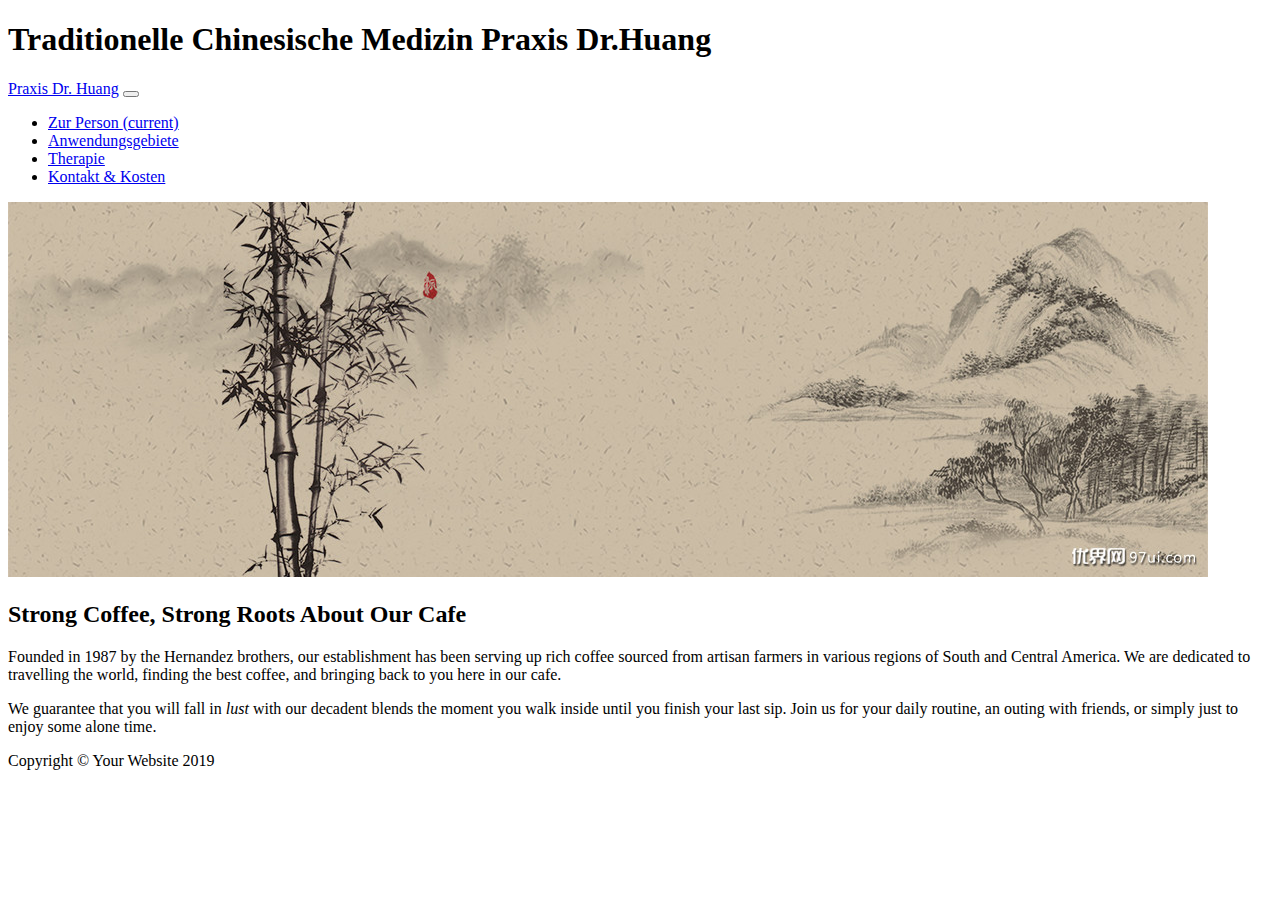
==== about.html @ fa4b3b30 "Update about.html" ====
<!DOCTYPE html>
<html lang="en">

<head>

  <meta charset="utf-8">
  <meta name="viewport" content="width=device-width, initial-scale=1, shrink-to-fit=no">
  <meta name="description" content="">
  <meta name="author" content="">

  <title>Praxis Dr. Huang - Anwendungsgebiete</title>

  <!-- Bootstrap core CSS -->
  <link href="vendor/bootstrap/css/bootstrap.min.css" rel="stylesheet">

  <!-- Custom fonts for this template -->
  <link href="https://fonts.googleapis.com/css?family=Raleway:100,100i,200,200i,300,300i,400,400i,500,500i,600,600i,700,700i,800,800i,900,900i" rel="stylesheet">
  <link href="https://fonts.googleapis.com/css?family=Lora:400,400i,700,700i" rel="stylesheet">

  <!-- Custom styles for this template -->
  <link href="css/business-casual.min.css" rel="stylesheet">

</head>

<body>

  <h1 class="site-heading text-center text-white d-none d-lg-block">
    <span class="site-heading-upper text-primary mb-3">Traditionelle Chinesische Medizin</span>
    <span class="site-heading-lower">Praxis Dr.Huang</span>
  </h1>

  <!-- Navigation -->
  <nav class="navbar navbar-expand-lg navbar-dark py-lg-4" id="mainNav">
    <div class="container">
      <a class="navbar-brand text-uppercase text-expanded font-weight-bold d-lg-none" href="#">Praxis Dr. Huang</a>
      <button class="navbar-toggler" type="button" data-toggle="collapse" data-target="#navbarResponsive" aria-controls="navbarResponsive" aria-expanded="false" aria-label="Toggle navigation">
        <span class="navbar-toggler-icon"></span>
      </button>
      <div class="collapse navbar-collapse" id="navbarResponsive">
        <ul class="navbar-nav mx-auto">
          <li class="nav-item px-lg-4">
            <a class="nav-link text-uppercase text-expanded" href="index.html">Zur Person
              <span class="sr-only">(current)</span>
            </a>
          </li>
          <li class="nav-item active px-lg-4">
            <a class="nav-link text-uppercase text-expanded" href="about.html">Anwendungsgebiete</a>
          </li>
          <li class="nav-item px-lg-4">
            <a class="nav-link text-uppercase text-expanded" href="products.html">Therapie</a>
          </li>
          <li class="nav-item px-lg-4">
            <a class="nav-link text-uppercase text-expanded" href="store.html">Kontakt & Kosten</a>
          </li>
        </ul>
      </div>
    </div>
  </nav>

  <section class="page-section about-heading">
    <div class="container">
      <img class="img-fluid rounded about-heading-img mb-3 mb-lg-0" src="img/about.jpg" alt="">
      <div class="about-heading-content">
        <div class="row">
          <div class="col-xl-9 col-lg-10 mx-auto">
            <div class="bg-faded rounded p-5">
              <h2 class="section-heading mb-4">
                <span class="section-heading-upper">Strong Coffee, Strong Roots</span>
                <span class="section-heading-lower">About Our Cafe</span>
              </h2>
              <p>Founded in 1987 by the Hernandez brothers, our establishment has been serving up rich coffee sourced from artisan farmers in various regions of South and Central America. We are dedicated to travelling the world, finding the best coffee, and bringing back to you here in our cafe.</p>
              <p class="mb-0">We guarantee that you will fall in <em>lust</em> with our decadent blends the moment you walk inside until you finish your last sip. Join us for your daily routine, an outing with friends, or simply just to enjoy some alone time.</p>
            </div>
          </div>
        </div>
      </div>
    </div>
  </section>

  <footer class="footer text-faded text-center py-5">
    <div class="container">
      <p class="m-0 small">Copyright &copy; Your Website 2019</p>
    </div>
  </footer>

  <!-- Bootstrap core JavaScript -->
  <script src="vendor/jquery/jquery.min.js"></script>
  <script src="vendor/bootstrap/js/bootstrap.bundle.min.js"></script>

</body>

</html>
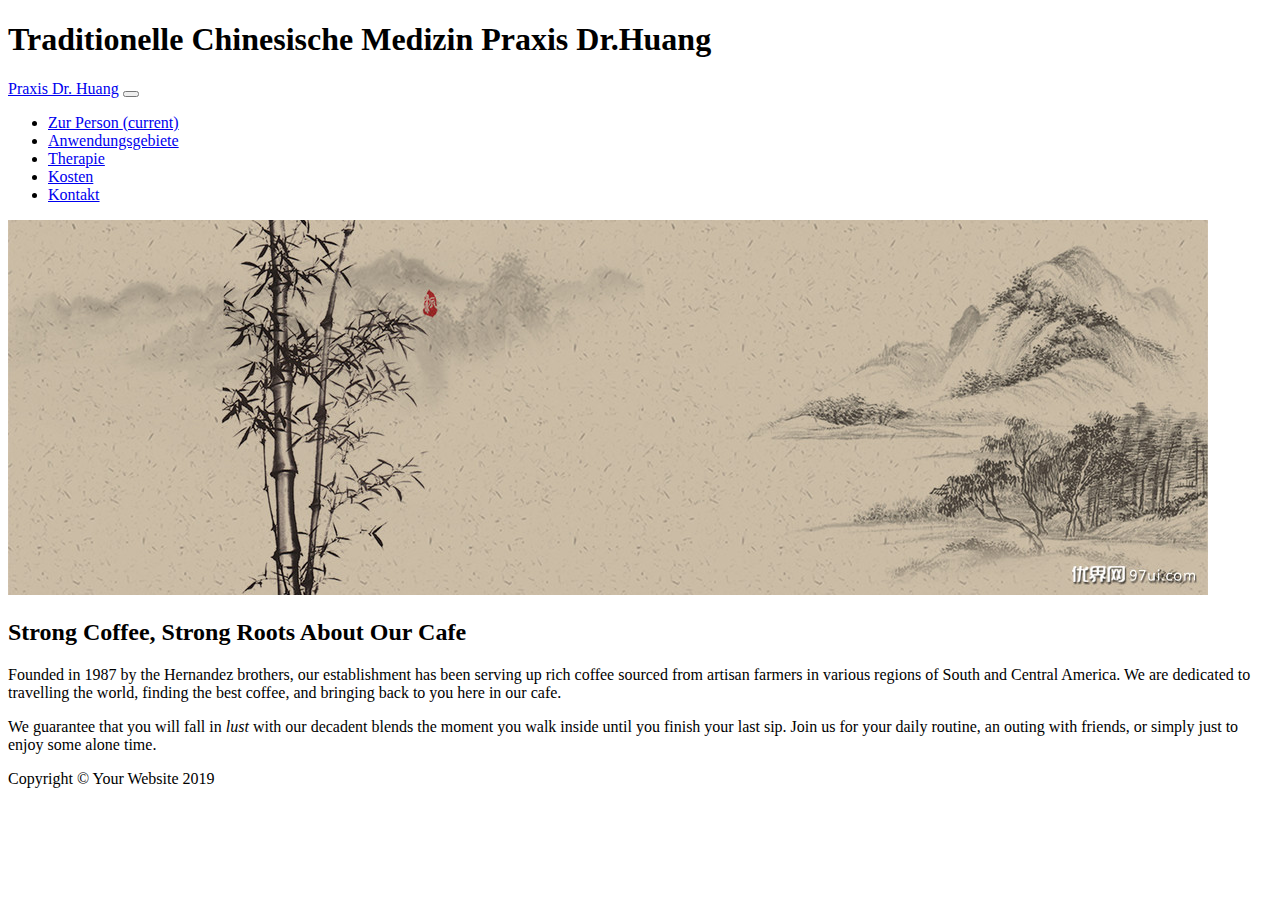
==== commit 320ffb91: "stucture change" ====
--- a/about.html
+++ b/about.html
@@ -50,7 +50,10 @@
             <a class="nav-link text-uppercase text-expanded" href="products.html">Therapie</a>
           </li>
           <li class="nav-item px-lg-4">
-            <a class="nav-link text-uppercase text-expanded" href="store.html">Kontakt & Kosten</a>
+            <a class="nav-link text-uppercase text-expanded" href="cost.html">Kosten</a>
+          </li>
+          <li class="nav-item px-lg-4">
+            <a class="nav-link text-uppercase text-expanded" href="contact.html">Kontakt</a>
           </li>
         </ul>
       </div>
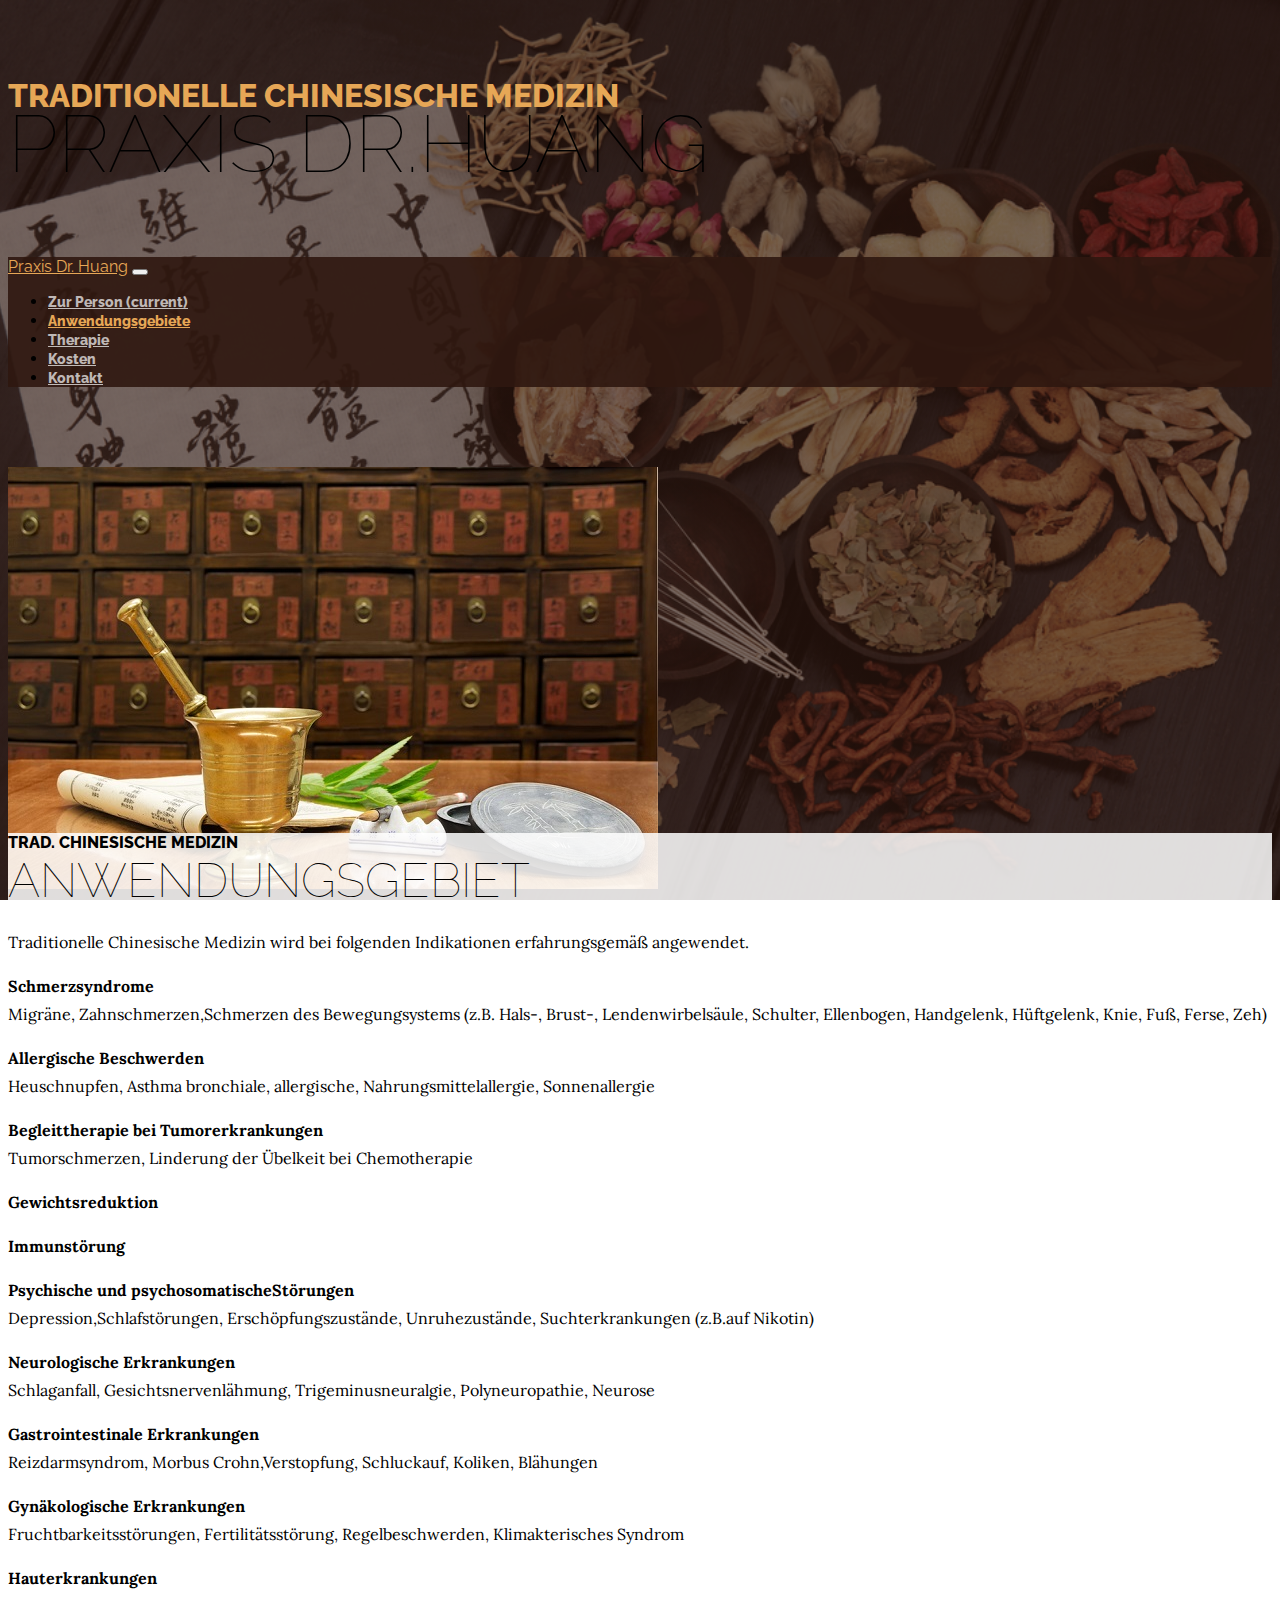
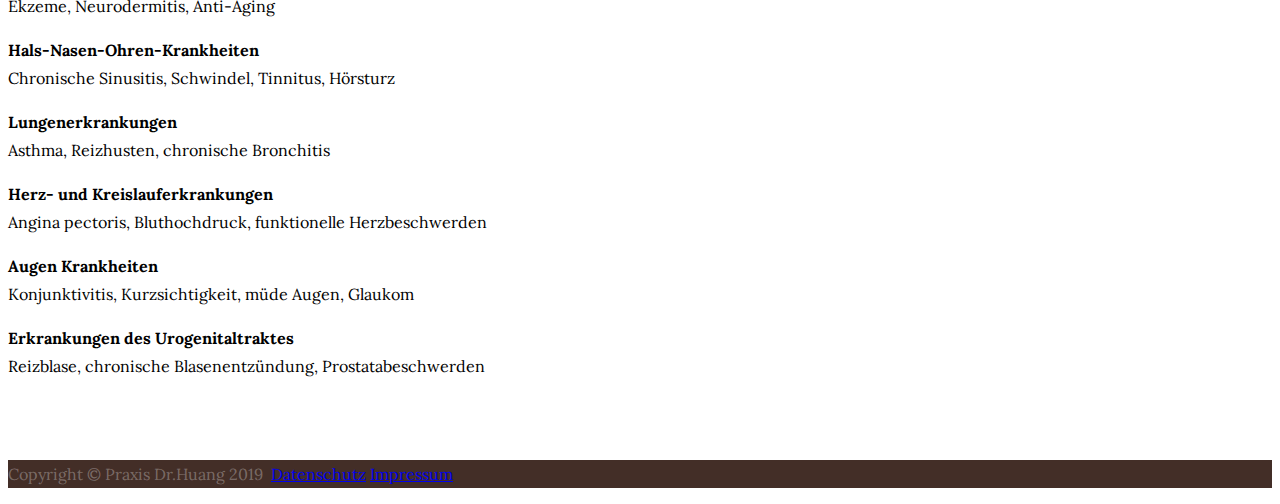
==== commit 591c38af: "content and structure update" ====
--- a/about.html
+++ b/about.html
@@ -68,11 +68,25 @@
           <div class="col-xl-9 col-lg-10 mx-auto">
             <div class="bg-faded rounded p-5">
               <h2 class="section-heading mb-4">
-                <span class="section-heading-upper">Strong Coffee, Strong Roots</span>
-                <span class="section-heading-lower">About Our Cafe</span>
+                <span class="section-heading-upper">Trad. Chinesische Medizin</span>
+                <span class="section-heading-lower">Anwendungsgebiet</span>
               </h2>
-              <p>Founded in 1987 by the Hernandez brothers, our establishment has been serving up rich coffee sourced from artisan farmers in various regions of South and Central America. We are dedicated to travelling the world, finding the best coffee, and bringing back to you here in our cafe.</p>
-              <p class="mb-0">We guarantee that you will fall in <em>lust</em> with our decadent blends the moment you walk inside until you finish your last sip. Join us for your daily routine, an outing with friends, or simply just to enjoy some alone time.</p>
+              <p>Traditionelle Chinesische Medizin wird bei folgenden Indikationen erfahrungsgemäß angewendet.</p>
+              <p><b>Schmerzsyndrome</b> <br>Migräne, Zahnschmerzen,Schmerzen des Bewegungsystems (z.B. Hals-, Brust-, Lendenwirbelsäule, Schulter, Ellenbogen, Handgelenk, Hüftgelenk, Knie, Fuß, Ferse, Zeh)</p>
+              <p><b>Allergische Beschwerden</b> <br>Heuschnupfen, Asthma bronchiale, allergische, Nahrungsmittelallergie, Sonnenallergie</p>
+              <p><b>Begleittherapie bei Tumorerkrankungen</b> <br>Tumorschmerzen, Linderung der Übelkeit bei Chemotherapie</p>
+              <p><b>Gewichtsreduktion</b> <br></p>
+              <p><b>Immunstörung</b> <br></p>
+              <p><b>Psychische und psychosomatischeStörungen</b> <br>Depression,Schlafstörungen, Erschöpfungszustände, Unruhezustände, Suchterkrankungen (z.B.auf Nikotin)</p>
+              <p><b>Neurologische Erkrankungen</b> <br>Schlaganfall, Gesichtsnervenlähmung, Trigeminusneuralgie, Polyneuropathie, Neurose</p>
+              <p><b>Gastrointestinale Erkrankungen</b> <br>Reizdarmsyndrom, Morbus Crohn,Verstopfung, Schluckauf, Koliken, Blähungen</p>
+              <p><b>Gynäkologische Erkrankungen</b> <br>Fruchtbarkeitsstörungen, Fertilitätsstörung, Regelbeschwerden, Klimakterisches Syndrom</p>
+              <p><b>Hauterkrankungen</b> <br>Ekzeme, Neurodermitis, Anti-Aging</p>
+              <p><b>Hals-Nasen-Ohren-Krankheiten</b> <br>Chronische Sinusitis, Schwindel, Tinnitus, Hörsturz</p>
+              <p><b>Lungenerkrankungen</b> <br>Asthma, Reizhusten, chronische Bronchitis</p>
+              <p><b>Herz- und Kreislauferkrankungen</b> <br>Angina pectoris, Bluthochdruck, funktionelle Herzbeschwerden</p>
+              <p><b>Augen Krankheiten</b> <br>Konjunktivitis, Kurzsichtigkeit, müde Augen, Glaukom</p>
+              <p><b>Erkrankungen des Urogenitaltraktes</b> <br>Reizblase, chronische Blasenentzündung, Prostatabeschwerden</p>
             </div>
           </div>
         </div>
@@ -82,7 +96,7 @@
 
   <footer class="footer text-faded text-center py-5">
     <div class="container">
-      <p class="m-0 small">Copyright &copy; Your Website 2019</p>
+      <p class="m-0 small">Copyright &copy; Praxis Dr.Huang 2019 &nbsp;<a href="datenschutz.html">Datenschutz</a>&nbsp;<a href="impressum.html">Impressum</a></p>
     </div>
   </footer>
 
--- a/css/business-casual.min.css
+++ b/css/business-casual.min.css
@@ -0,0 +1,5 @@
+/*!
+ * Start Bootstrap - Business Casual v5.0.8 (https://startbootstrap.com/template-overviews/business-casual)
+ * Copyright 2013-2019 Start Bootstrap
+ * Licensed under MIT (https://github.com/BlackrockDigital/startbootstrap-business-casual/blob/master/LICENSE)
+ */body{font-family:Lora;background:-webkit-gradient(linear,left top,left bottom,from(rgba(47,23,15,.65))),url(../img/bg.jpg);background:linear-gradient(rgba(47,23,15,.65)),url(../img/bg.jpg);background-attachment:fixed;background-position:center;background-size:cover}h1,h2,h3,h4,h5,h6{font-family:Raleway}p{line-height:1.75}.text-faded{color:rgba(255,255,255,.3)}.site-heading{margin-top:5rem;margin-bottom:5rem;text-transform:uppercase;line-height:1;font-family:Raleway}.site-heading .site-heading-upper{display:block;font-size:2rem;font-weight:800}.site-heading .site-heading-lower{font-size:5rem;font-weight:100;line-height:4rem}.page-section{margin-top:5rem;margin-bottom:5rem}.section-heading{text-transform:uppercase}.section-heading .section-heading-upper{display:block;font-size:1rem;font-weight:800}.section-heading .section-heading-lower{display:block;font-size:3rem;font-weight:100}.bg-faded{background-color:rgba(255,255,255,.85)}#mainNav{background-color:rgba(47,23,15,.9);font-family:Raleway}#mainNav .navbar-brand{color:#e6a756}#mainNav .navbar-nav .nav-item .nav-link{color:rgba(255,255,255,.7);font-weight:800}#mainNav .navbar-nav .nav-item.active .nav-link{color:#e6a756}@media (min-width:992px){#mainNav .navbar-nav .nav-item .nav-link{font-size:.9rem}#mainNav .navbar-nav .nav-item .nav-link:hover{color:rgba(255,255,255,.4)}#mainNav .navbar-nav .nav-item.active .nav-link:hover{color:#e6a756}}.btn-xl{font-weight:700;font-size:.8rem;padding-top:1.5rem;padding-bottom:1.5rem;padding-left:2rem;padding-right:2rem}.intro{position:relative}@media (min-width:992px){.intro .intro-img{width:75%;float:right}.intro .intro-text{left:0;width:60%;margin-top:1rem;position:absolute}.intro .intro-text .intro-button{width:100%;left:0;position:absolute;bottom:-2rem}}@media (min-width:1200px){.intro .intro-text{width:45%}}.cta{padding-top:5rem;padding-bottom:5rem;background-color:rgba(230,167,86,.9)}.cta .cta-inner{position:relative;padding:3rem;margin:.5rem;background-color:rgba(255,255,255,.85)}.cta .cta-inner:before{border-radius:.5rem;content:'';position:absolute;top:-.5rem;bottom:-.5rem;left:-.5rem;right:-.5rem;border:.25rem solid rgba(255,255,255,.85)}@media (min-width:992px){.about-heading .about-heading-img{position:relative;z-index:0}.about-heading .about-heading-content{margin-top:-5rem;position:relative;z-index:1}}@media (min-width:992px){.product-item .product-item-title{position:relative;z-index:1;margin-bottom:-3rem}.product-item .product-item-img{position:relative;z-index:0;max-width:40vw}.product-item .product-item-description{position:relative;z-index:1;margin-top:-3rem;max-width:50vw}}.list-hours{font-size:.9rem}.list-hours .list-hours-item{border-bottom:1px solid rgba(230,167,86,.5);padding-bottom:.25rem;margin-bottom:1rem;font-style:normal}.list-hours .list-hours-item.today{font-weight:700;color:#e6a756}@media (min-width:992px){.list-hours{width:50%;font-size:1.1rem}}.address strong{font-size:1.2rem}.footer{background-color:rgba(47,23,15,.9)}.text-primary{color:#e6a756!important}.bg-primary{background-color:#e6a756!important}.btn{-webkit-box-shadow:0 3px 3px 0 rgba(33,37,41,.1);box-shadow:0 3px 3px 0 rgba(33,37,41,.1)}.btn-primary{background-color:#e6a756;border-color:#e6a756}.btn-primary:active,.btn-primary:focus,.btn-primary:hover{background-color:#df902a;border-color:#df902a}.font-weight-light{font-weight:100!important}
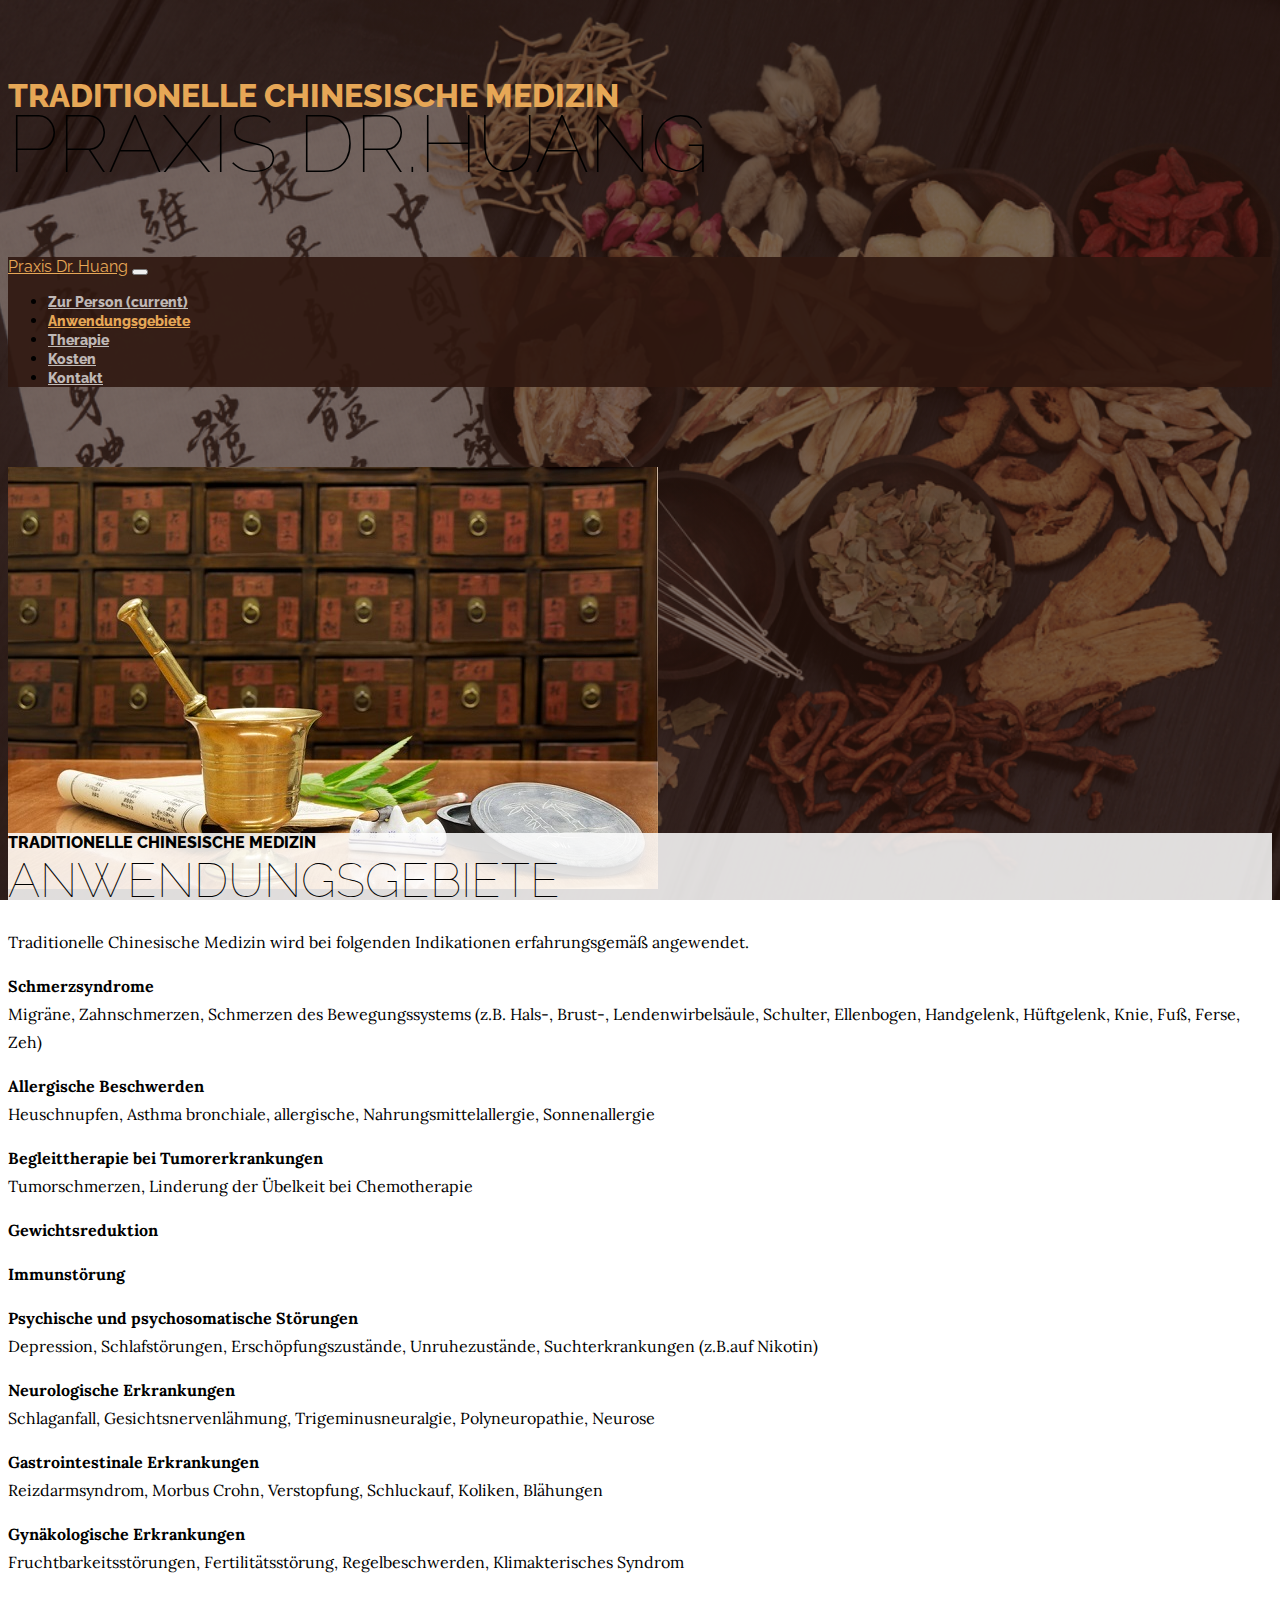
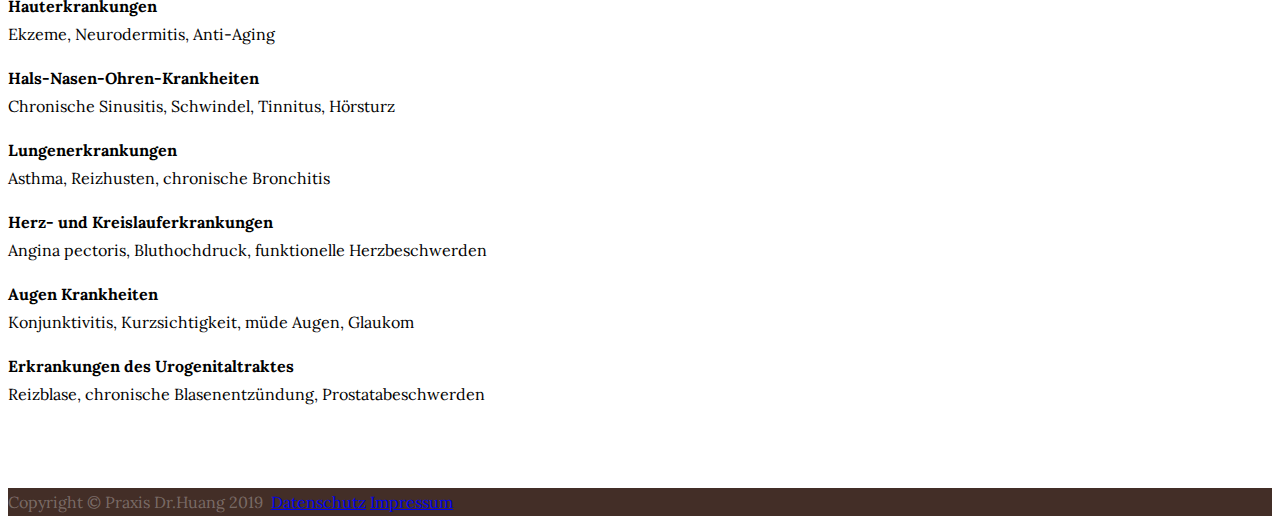
==== commit 12adcf21: "therapie content update" ====
--- a/about.html
+++ b/about.html
@@ -68,18 +68,18 @@
           <div class="col-xl-9 col-lg-10 mx-auto">
             <div class="bg-faded rounded p-5">
               <h2 class="section-heading mb-4">
-                <span class="section-heading-upper">Trad. Chinesische Medizin</span>
-                <span class="section-heading-lower">Anwendungsgebiet</span>
+                <span class="section-heading-upper">Traditionelle Chinesische Medizin</span>
+                <span class="section-heading-lower">Anwendungsgebiete</span>
               </h2>
               <p>Traditionelle Chinesische Medizin wird bei folgenden Indikationen erfahrungsgemäß angewendet.</p>
-              <p><b>Schmerzsyndrome</b> <br>Migräne, Zahnschmerzen,Schmerzen des Bewegungsystems (z.B. Hals-, Brust-, Lendenwirbelsäule, Schulter, Ellenbogen, Handgelenk, Hüftgelenk, Knie, Fuß, Ferse, Zeh)</p>
+              <p><b>Schmerzsyndrome</b> <br>Migräne, Zahnschmerzen, Schmerzen des Bewegungssystems (z.B. Hals-, Brust-, Lendenwirbelsäule, Schulter, Ellenbogen, Handgelenk, Hüftgelenk, Knie, Fuß, Ferse, Zeh)</p>
               <p><b>Allergische Beschwerden</b> <br>Heuschnupfen, Asthma bronchiale, allergische, Nahrungsmittelallergie, Sonnenallergie</p>
               <p><b>Begleittherapie bei Tumorerkrankungen</b> <br>Tumorschmerzen, Linderung der Übelkeit bei Chemotherapie</p>
               <p><b>Gewichtsreduktion</b> <br></p>
               <p><b>Immunstörung</b> <br></p>
-              <p><b>Psychische und psychosomatischeStörungen</b> <br>Depression,Schlafstörungen, Erschöpfungszustände, Unruhezustände, Suchterkrankungen (z.B.auf Nikotin)</p>
+              <p><b>Psychische und psychosomatische Störungen</b> <br>Depression, Schlafstörungen, Erschöpfungszustände, Unruhezustände, Suchterkrankungen (z.B.auf Nikotin)</p>
               <p><b>Neurologische Erkrankungen</b> <br>Schlaganfall, Gesichtsnervenlähmung, Trigeminusneuralgie, Polyneuropathie, Neurose</p>
-              <p><b>Gastrointestinale Erkrankungen</b> <br>Reizdarmsyndrom, Morbus Crohn,Verstopfung, Schluckauf, Koliken, Blähungen</p>
+              <p><b>Gastrointestinale Erkrankungen</b> <br>Reizdarmsyndrom, Morbus Crohn, Verstopfung, Schluckauf, Koliken, Blähungen</p>
               <p><b>Gynäkologische Erkrankungen</b> <br>Fruchtbarkeitsstörungen, Fertilitätsstörung, Regelbeschwerden, Klimakterisches Syndrom</p>
               <p><b>Hauterkrankungen</b> <br>Ekzeme, Neurodermitis, Anti-Aging</p>
               <p><b>Hals-Nasen-Ohren-Krankheiten</b> <br>Chronische Sinusitis, Schwindel, Tinnitus, Hörsturz</p>
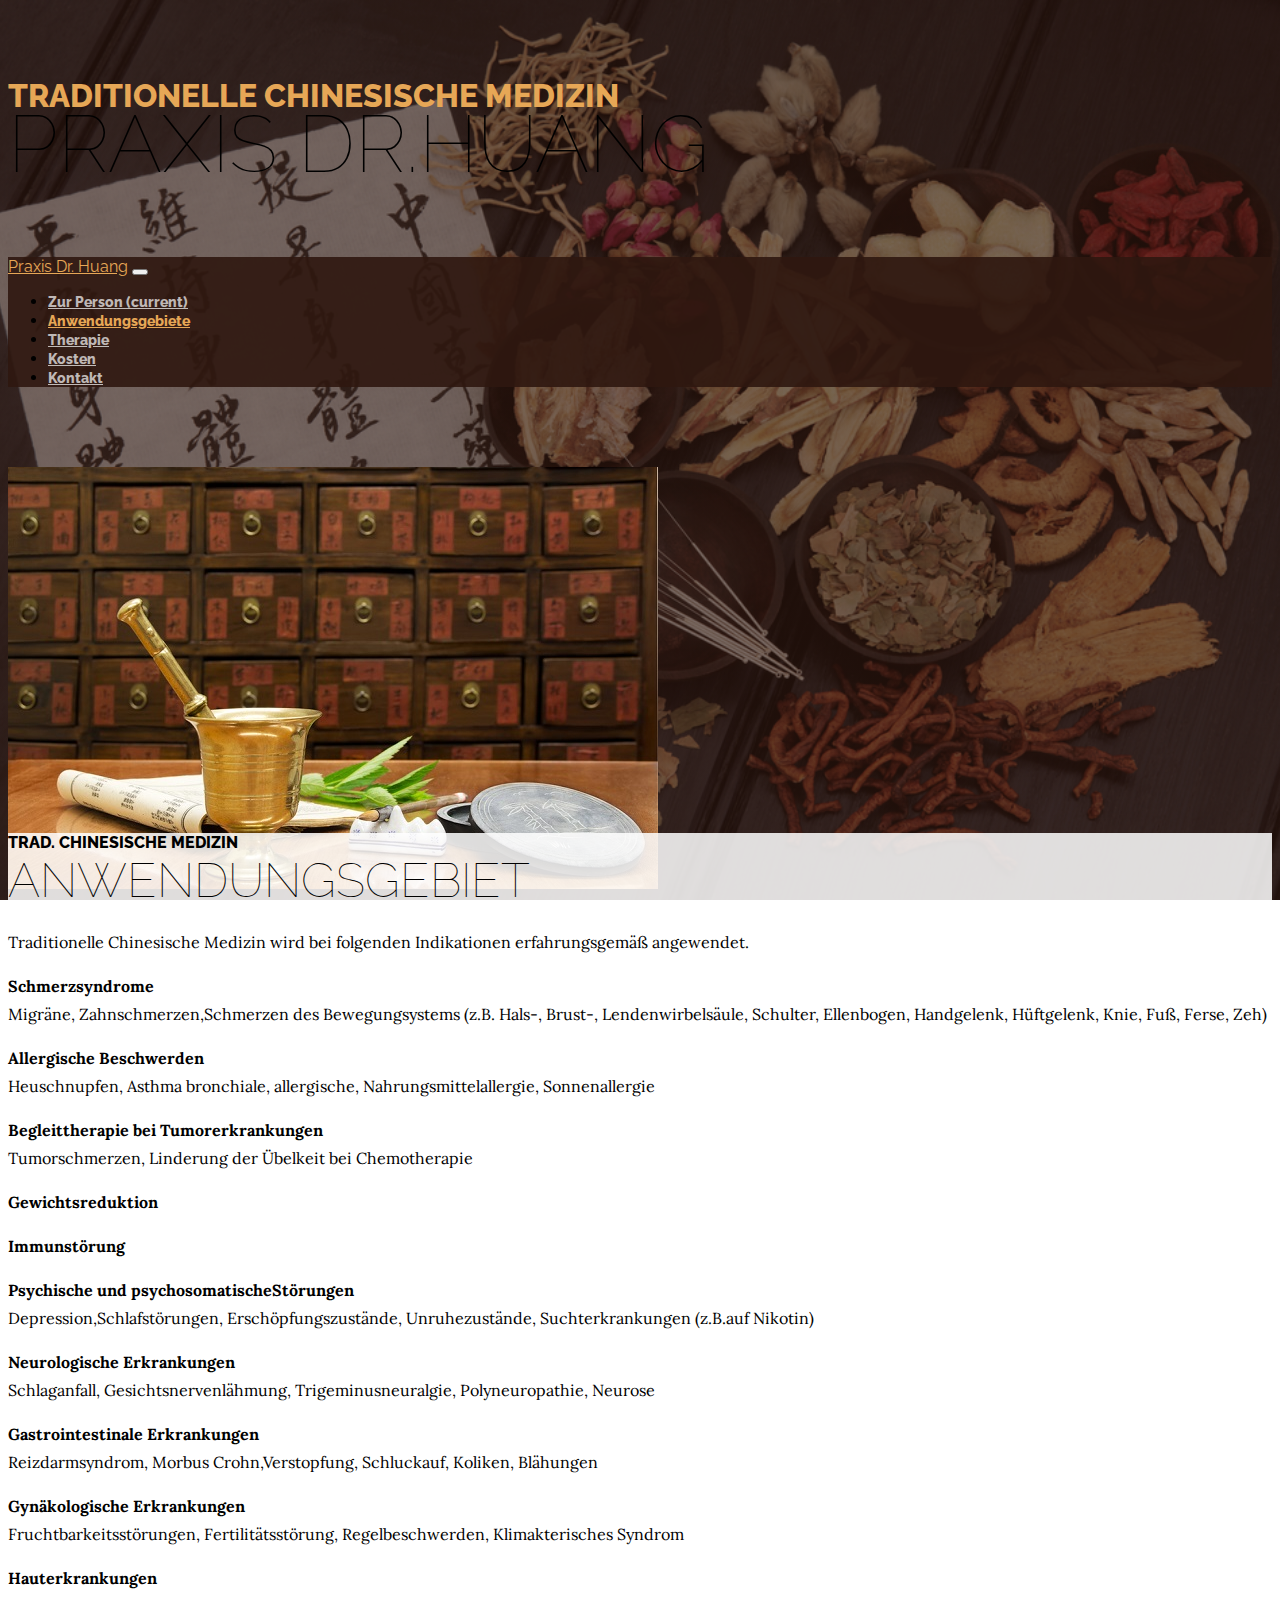
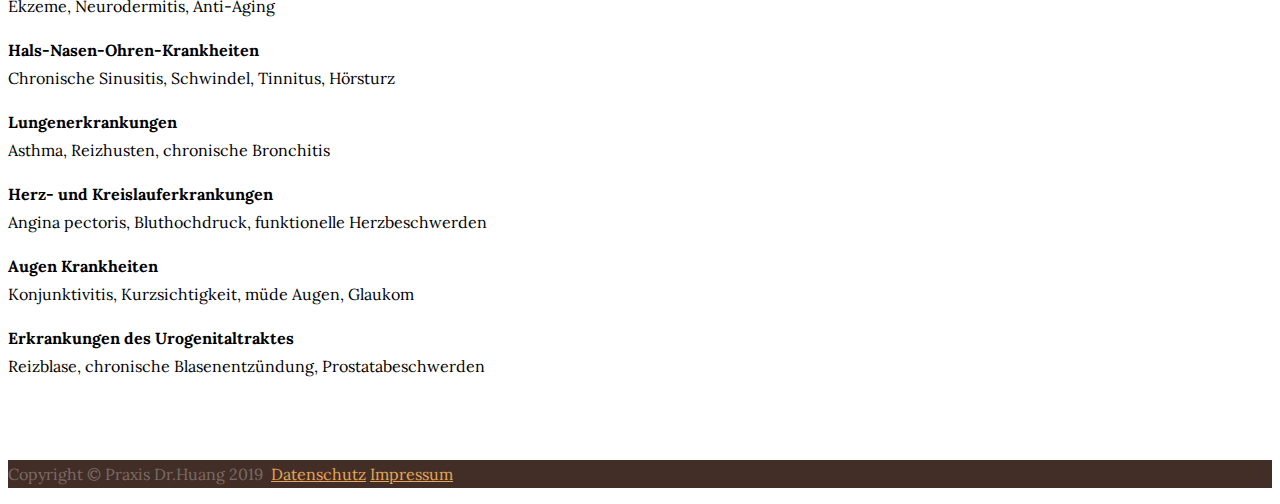
==== commit 16d9873f: "content update" ====
--- a/about.html
+++ b/about.html
@@ -19,6 +19,7 @@
 
   <!-- Custom styles for this template -->
   <link href="css/business-casual.min.css" rel="stylesheet">
+  <link href="css/huang.css" rel="stylesheet">
 
 </head>
 
@@ -68,18 +69,18 @@
           <div class="col-xl-9 col-lg-10 mx-auto">
             <div class="bg-faded rounded p-5">
               <h2 class="section-heading mb-4">
-                <span class="section-heading-upper">Traditionelle Chinesische Medizin</span>
-                <span class="section-heading-lower">Anwendungsgebiete</span>
+                <span class="section-heading-upper">Trad. Chinesische Medizin</span>
+                <span class="section-heading-lower">Anwendungsgebiet</span>
               </h2>
               <p>Traditionelle Chinesische Medizin wird bei folgenden Indikationen erfahrungsgemäß angewendet.</p>
-              <p><b>Schmerzsyndrome</b> <br>Migräne, Zahnschmerzen, Schmerzen des Bewegungssystems (z.B. Hals-, Brust-, Lendenwirbelsäule, Schulter, Ellenbogen, Handgelenk, Hüftgelenk, Knie, Fuß, Ferse, Zeh)</p>
+              <p><b>Schmerzsyndrome</b> <br>Migräne, Zahnschmerzen,Schmerzen des Bewegungsystems (z.B. Hals-, Brust-, Lendenwirbelsäule, Schulter, Ellenbogen, Handgelenk, Hüftgelenk, Knie, Fuß, Ferse, Zeh)</p>
               <p><b>Allergische Beschwerden</b> <br>Heuschnupfen, Asthma bronchiale, allergische, Nahrungsmittelallergie, Sonnenallergie</p>
               <p><b>Begleittherapie bei Tumorerkrankungen</b> <br>Tumorschmerzen, Linderung der Übelkeit bei Chemotherapie</p>
               <p><b>Gewichtsreduktion</b> <br></p>
               <p><b>Immunstörung</b> <br></p>
-              <p><b>Psychische und psychosomatische Störungen</b> <br>Depression, Schlafstörungen, Erschöpfungszustände, Unruhezustände, Suchterkrankungen (z.B.auf Nikotin)</p>
+              <p><b>Psychische und psychosomatischeStörungen</b> <br>Depression,Schlafstörungen, Erschöpfungszustände, Unruhezustände, Suchterkrankungen (z.B.auf Nikotin)</p>
               <p><b>Neurologische Erkrankungen</b> <br>Schlaganfall, Gesichtsnervenlähmung, Trigeminusneuralgie, Polyneuropathie, Neurose</p>
-              <p><b>Gastrointestinale Erkrankungen</b> <br>Reizdarmsyndrom, Morbus Crohn, Verstopfung, Schluckauf, Koliken, Blähungen</p>
+              <p><b>Gastrointestinale Erkrankungen</b> <br>Reizdarmsyndrom, Morbus Crohn,Verstopfung, Schluckauf, Koliken, Blähungen</p>
               <p><b>Gynäkologische Erkrankungen</b> <br>Fruchtbarkeitsstörungen, Fertilitätsstörung, Regelbeschwerden, Klimakterisches Syndrom</p>
               <p><b>Hauterkrankungen</b> <br>Ekzeme, Neurodermitis, Anti-Aging</p>
               <p><b>Hals-Nasen-Ohren-Krankheiten</b> <br>Chronische Sinusitis, Schwindel, Tinnitus, Hörsturz</p>
--- a/css/huang.css
+++ b/css/huang.css
@@ -0,0 +1,39 @@
+.list-hours {
+  .list-hours-item {
+    font-style: normal;
+  }
+}
+
+.list-unstyled-item {
+  font-style: normal;
+  font-family: 'Lora';
+}
+
+#img-front-huang {
+  width: 50%;
+}
+
+#price {
+  margin-top: 48px;
+}
+
+
+/* unvisited link */
+a:link {
+  color: #e6a756;
+}
+
+/* visited link */
+a:visited {
+  color: #e6a756;
+}
+
+/* mouse over link */
+a:hover {
+  color: #e6a756;
+}
+
+/* selected link */
+a:active {
+  color: #e6a756;
+}
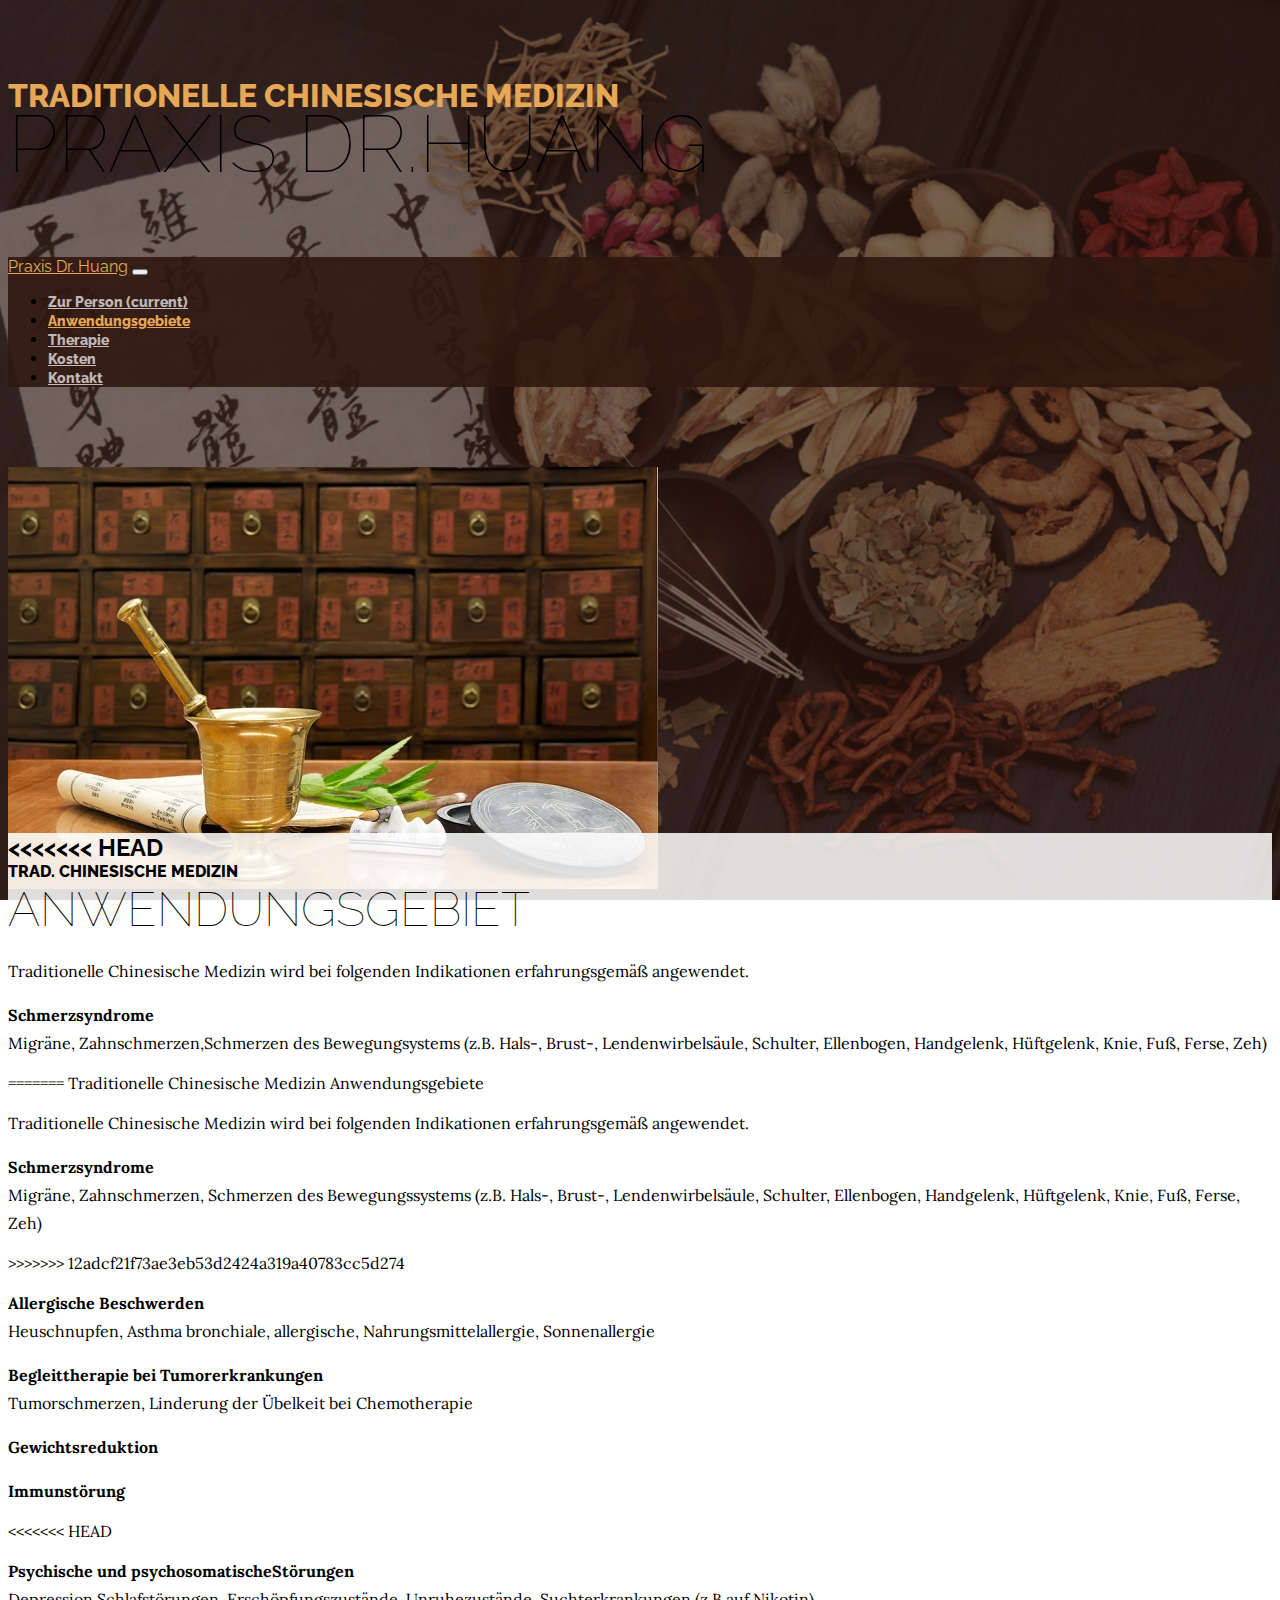
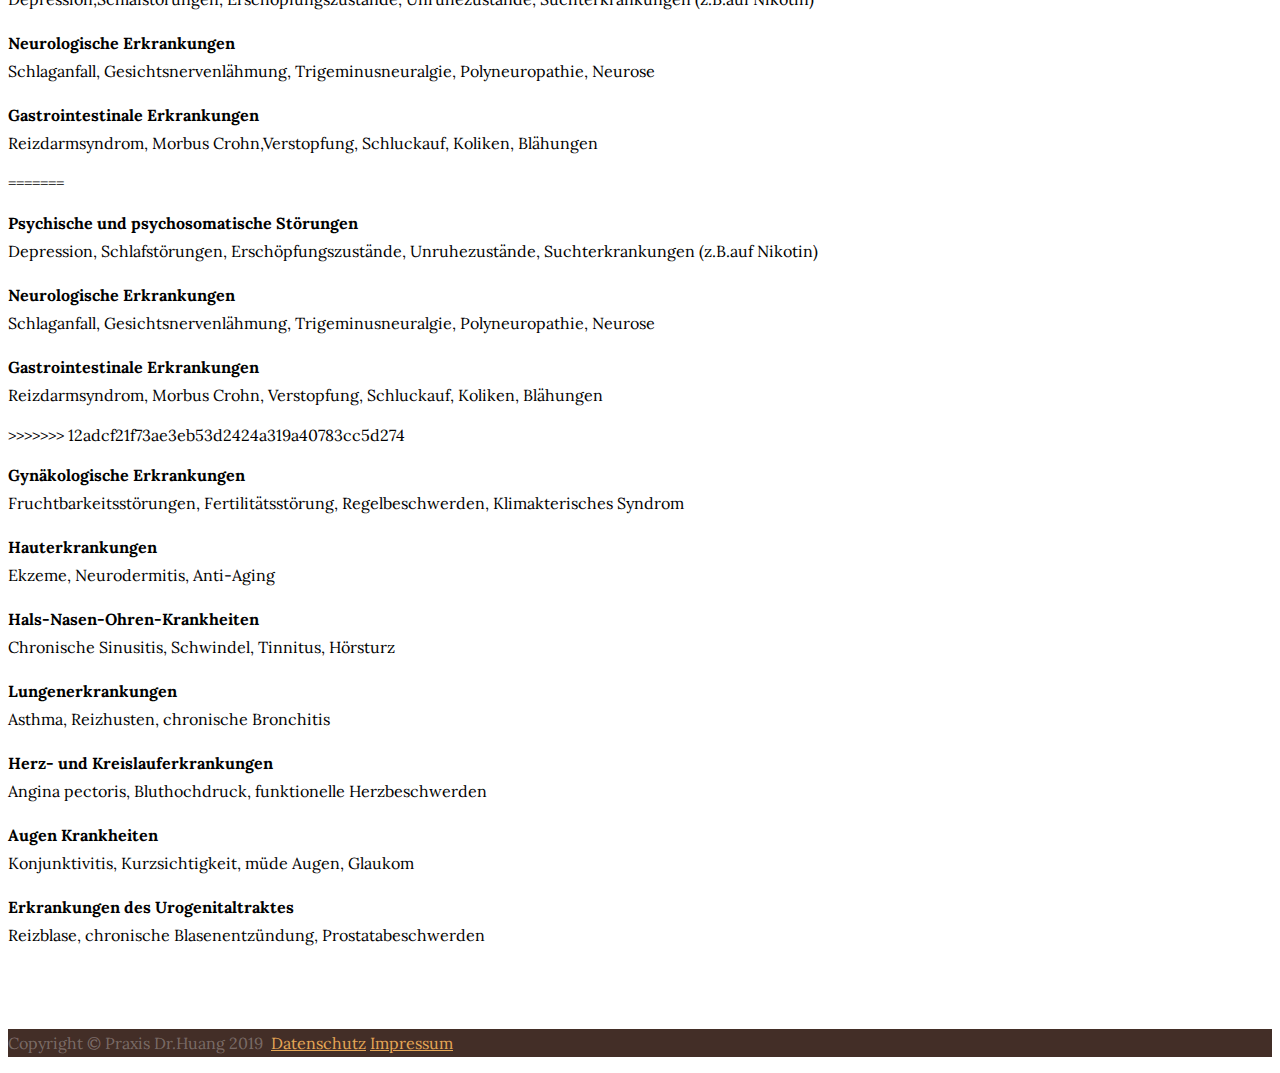
==== commit 0f5c9f3c: "update" ====
--- a/about.html
+++ b/about.html
@@ -69,18 +69,32 @@
           <div class="col-xl-9 col-lg-10 mx-auto">
             <div class="bg-faded rounded p-5">
               <h2 class="section-heading mb-4">
+<<<<<<< HEAD
                 <span class="section-heading-upper">Trad. Chinesische Medizin</span>
                 <span class="section-heading-lower">Anwendungsgebiet</span>
               </h2>
               <p>Traditionelle Chinesische Medizin wird bei folgenden Indikationen erfahrungsgemäß angewendet.</p>
               <p><b>Schmerzsyndrome</b> <br>Migräne, Zahnschmerzen,Schmerzen des Bewegungsystems (z.B. Hals-, Brust-, Lendenwirbelsäule, Schulter, Ellenbogen, Handgelenk, Hüftgelenk, Knie, Fuß, Ferse, Zeh)</p>
+=======
+                <span class="section-heading-upper">Traditionelle Chinesische Medizin</span>
+                <span class="section-heading-lower">Anwendungsgebiete</span>
+              </h2>
+              <p>Traditionelle Chinesische Medizin wird bei folgenden Indikationen erfahrungsgemäß angewendet.</p>
+              <p><b>Schmerzsyndrome</b> <br>Migräne, Zahnschmerzen, Schmerzen des Bewegungssystems (z.B. Hals-, Brust-, Lendenwirbelsäule, Schulter, Ellenbogen, Handgelenk, Hüftgelenk, Knie, Fuß, Ferse, Zeh)</p>
+>>>>>>> 12adcf21f73ae3eb53d2424a319a40783cc5d274
               <p><b>Allergische Beschwerden</b> <br>Heuschnupfen, Asthma bronchiale, allergische, Nahrungsmittelallergie, Sonnenallergie</p>
               <p><b>Begleittherapie bei Tumorerkrankungen</b> <br>Tumorschmerzen, Linderung der Übelkeit bei Chemotherapie</p>
               <p><b>Gewichtsreduktion</b> <br></p>
               <p><b>Immunstörung</b> <br></p>
+<<<<<<< HEAD
               <p><b>Psychische und psychosomatischeStörungen</b> <br>Depression,Schlafstörungen, Erschöpfungszustände, Unruhezustände, Suchterkrankungen (z.B.auf Nikotin)</p>
               <p><b>Neurologische Erkrankungen</b> <br>Schlaganfall, Gesichtsnervenlähmung, Trigeminusneuralgie, Polyneuropathie, Neurose</p>
               <p><b>Gastrointestinale Erkrankungen</b> <br>Reizdarmsyndrom, Morbus Crohn,Verstopfung, Schluckauf, Koliken, Blähungen</p>
+=======
+              <p><b>Psychische und psychosomatische Störungen</b> <br>Depression, Schlafstörungen, Erschöpfungszustände, Unruhezustände, Suchterkrankungen (z.B.auf Nikotin)</p>
+              <p><b>Neurologische Erkrankungen</b> <br>Schlaganfall, Gesichtsnervenlähmung, Trigeminusneuralgie, Polyneuropathie, Neurose</p>
+              <p><b>Gastrointestinale Erkrankungen</b> <br>Reizdarmsyndrom, Morbus Crohn, Verstopfung, Schluckauf, Koliken, Blähungen</p>
+>>>>>>> 12adcf21f73ae3eb53d2424a319a40783cc5d274
               <p><b>Gynäkologische Erkrankungen</b> <br>Fruchtbarkeitsstörungen, Fertilitätsstörung, Regelbeschwerden, Klimakterisches Syndrom</p>
               <p><b>Hauterkrankungen</b> <br>Ekzeme, Neurodermitis, Anti-Aging</p>
               <p><b>Hals-Nasen-Ohren-Krankheiten</b> <br>Chronische Sinusitis, Schwindel, Tinnitus, Hörsturz</p>
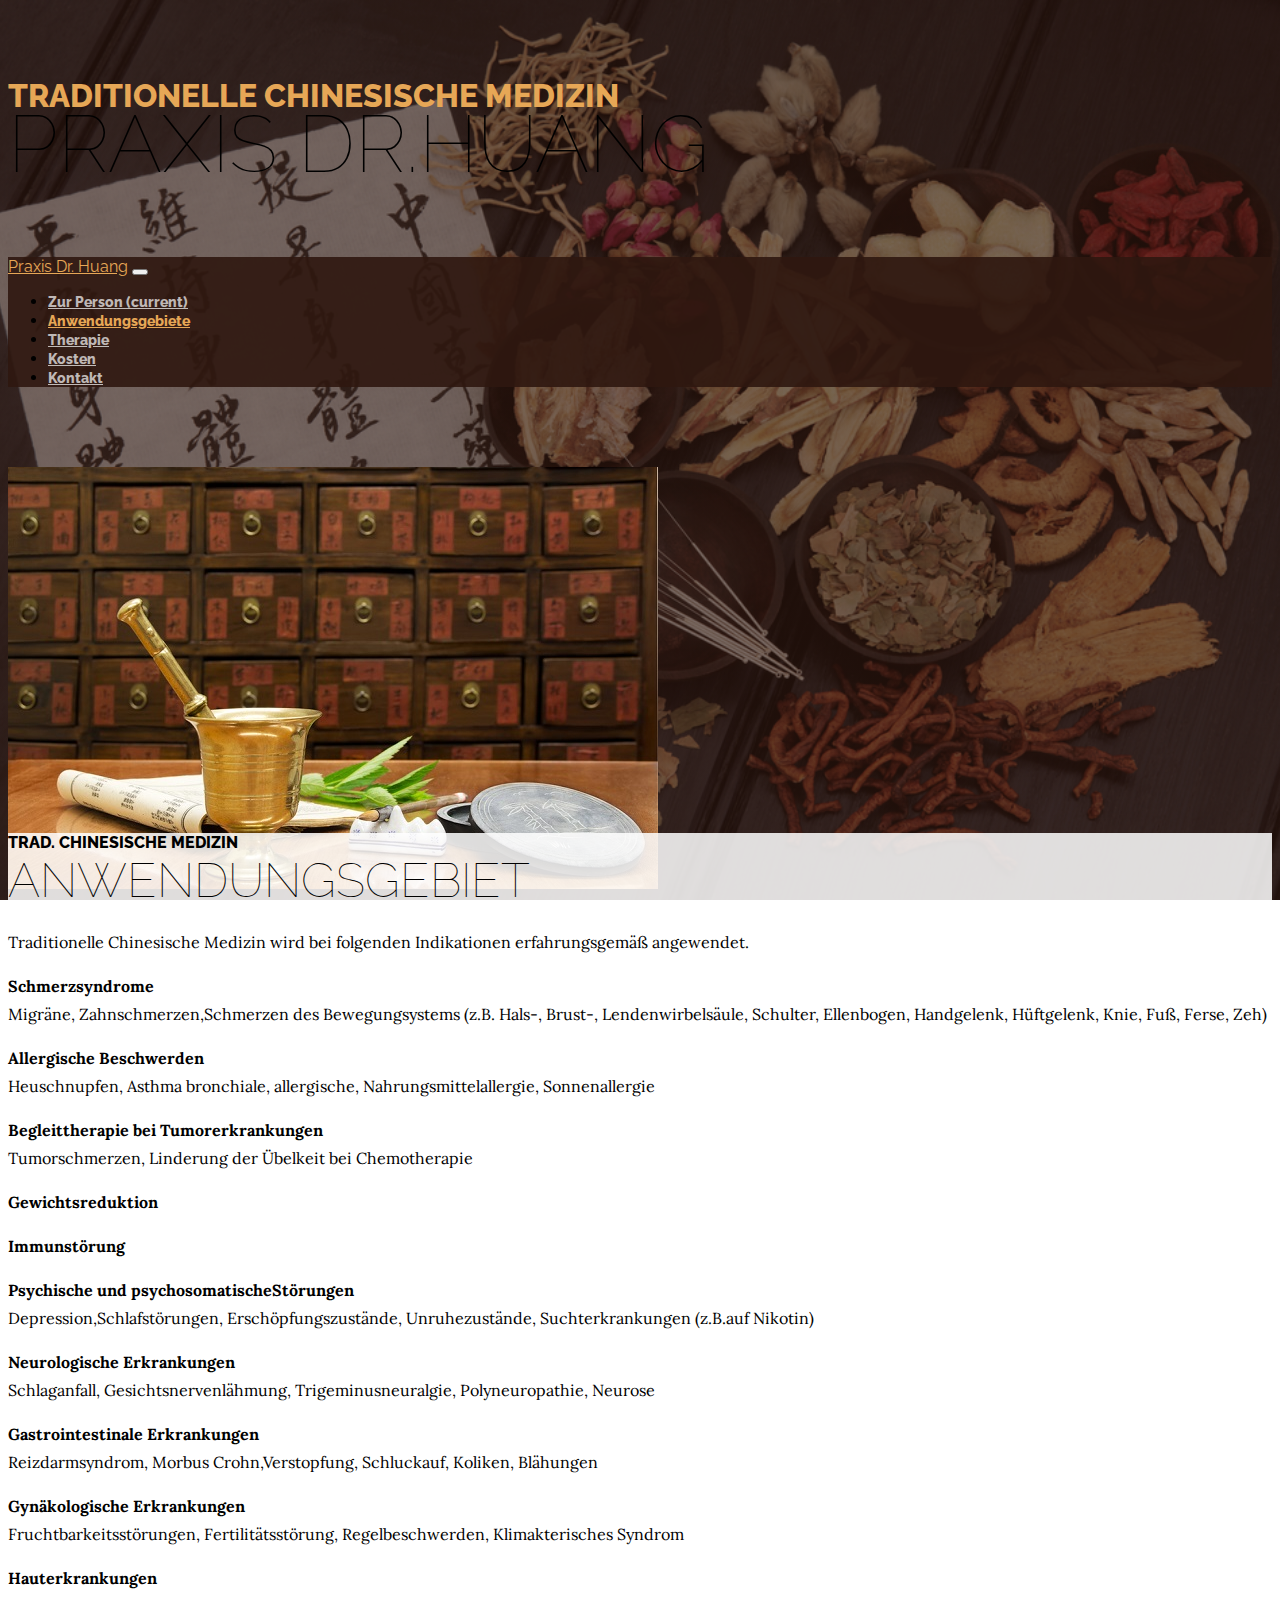
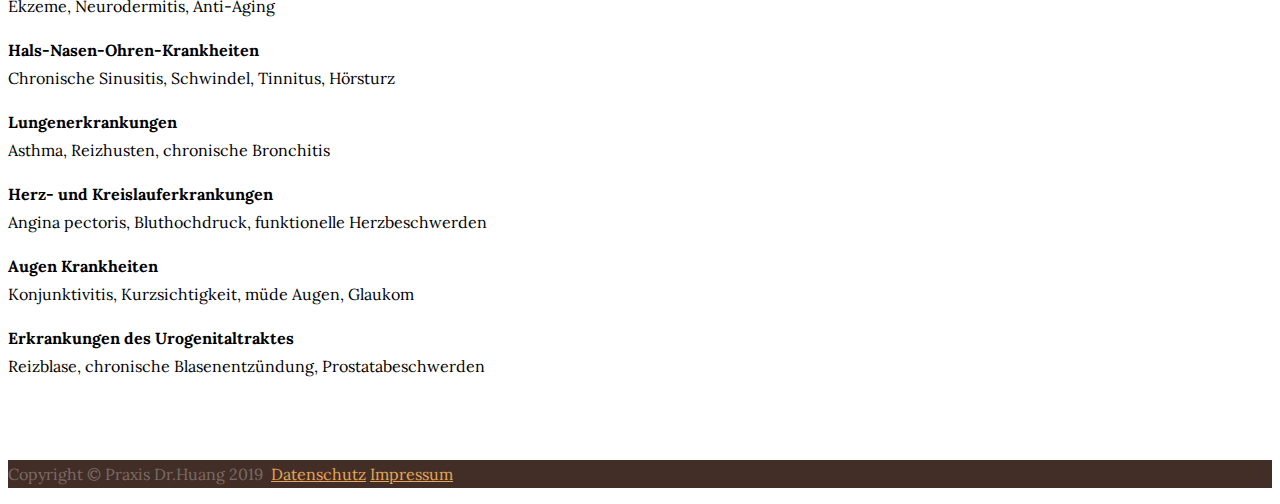
==== commit a8cdea59: "about update" ====
--- a/about.html
+++ b/about.html
@@ -69,32 +69,18 @@
           <div class="col-xl-9 col-lg-10 mx-auto">
             <div class="bg-faded rounded p-5">
               <h2 class="section-heading mb-4">
-<<<<<<< HEAD
                 <span class="section-heading-upper">Trad. Chinesische Medizin</span>
                 <span class="section-heading-lower">Anwendungsgebiet</span>
               </h2>
               <p>Traditionelle Chinesische Medizin wird bei folgenden Indikationen erfahrungsgemäß angewendet.</p>
               <p><b>Schmerzsyndrome</b> <br>Migräne, Zahnschmerzen,Schmerzen des Bewegungsystems (z.B. Hals-, Brust-, Lendenwirbelsäule, Schulter, Ellenbogen, Handgelenk, Hüftgelenk, Knie, Fuß, Ferse, Zeh)</p>
-=======
-                <span class="section-heading-upper">Traditionelle Chinesische Medizin</span>
-                <span class="section-heading-lower">Anwendungsgebiete</span>
-              </h2>
-              <p>Traditionelle Chinesische Medizin wird bei folgenden Indikationen erfahrungsgemäß angewendet.</p>
-              <p><b>Schmerzsyndrome</b> <br>Migräne, Zahnschmerzen, Schmerzen des Bewegungssystems (z.B. Hals-, Brust-, Lendenwirbelsäule, Schulter, Ellenbogen, Handgelenk, Hüftgelenk, Knie, Fuß, Ferse, Zeh)</p>
->>>>>>> 12adcf21f73ae3eb53d2424a319a40783cc5d274
               <p><b>Allergische Beschwerden</b> <br>Heuschnupfen, Asthma bronchiale, allergische, Nahrungsmittelallergie, Sonnenallergie</p>
               <p><b>Begleittherapie bei Tumorerkrankungen</b> <br>Tumorschmerzen, Linderung der Übelkeit bei Chemotherapie</p>
               <p><b>Gewichtsreduktion</b> <br></p>
               <p><b>Immunstörung</b> <br></p>
-<<<<<<< HEAD
               <p><b>Psychische und psychosomatischeStörungen</b> <br>Depression,Schlafstörungen, Erschöpfungszustände, Unruhezustände, Suchterkrankungen (z.B.auf Nikotin)</p>
               <p><b>Neurologische Erkrankungen</b> <br>Schlaganfall, Gesichtsnervenlähmung, Trigeminusneuralgie, Polyneuropathie, Neurose</p>
               <p><b>Gastrointestinale Erkrankungen</b> <br>Reizdarmsyndrom, Morbus Crohn,Verstopfung, Schluckauf, Koliken, Blähungen</p>
-=======
-              <p><b>Psychische und psychosomatische Störungen</b> <br>Depression, Schlafstörungen, Erschöpfungszustände, Unruhezustände, Suchterkrankungen (z.B.auf Nikotin)</p>
-              <p><b>Neurologische Erkrankungen</b> <br>Schlaganfall, Gesichtsnervenlähmung, Trigeminusneuralgie, Polyneuropathie, Neurose</p>
-              <p><b>Gastrointestinale Erkrankungen</b> <br>Reizdarmsyndrom, Morbus Crohn, Verstopfung, Schluckauf, Koliken, Blähungen</p>
->>>>>>> 12adcf21f73ae3eb53d2424a319a40783cc5d274
               <p><b>Gynäkologische Erkrankungen</b> <br>Fruchtbarkeitsstörungen, Fertilitätsstörung, Regelbeschwerden, Klimakterisches Syndrom</p>
               <p><b>Hauterkrankungen</b> <br>Ekzeme, Neurodermitis, Anti-Aging</p>
               <p><b>Hals-Nasen-Ohren-Krankheiten</b> <br>Chronische Sinusitis, Schwindel, Tinnitus, Hörsturz</p>
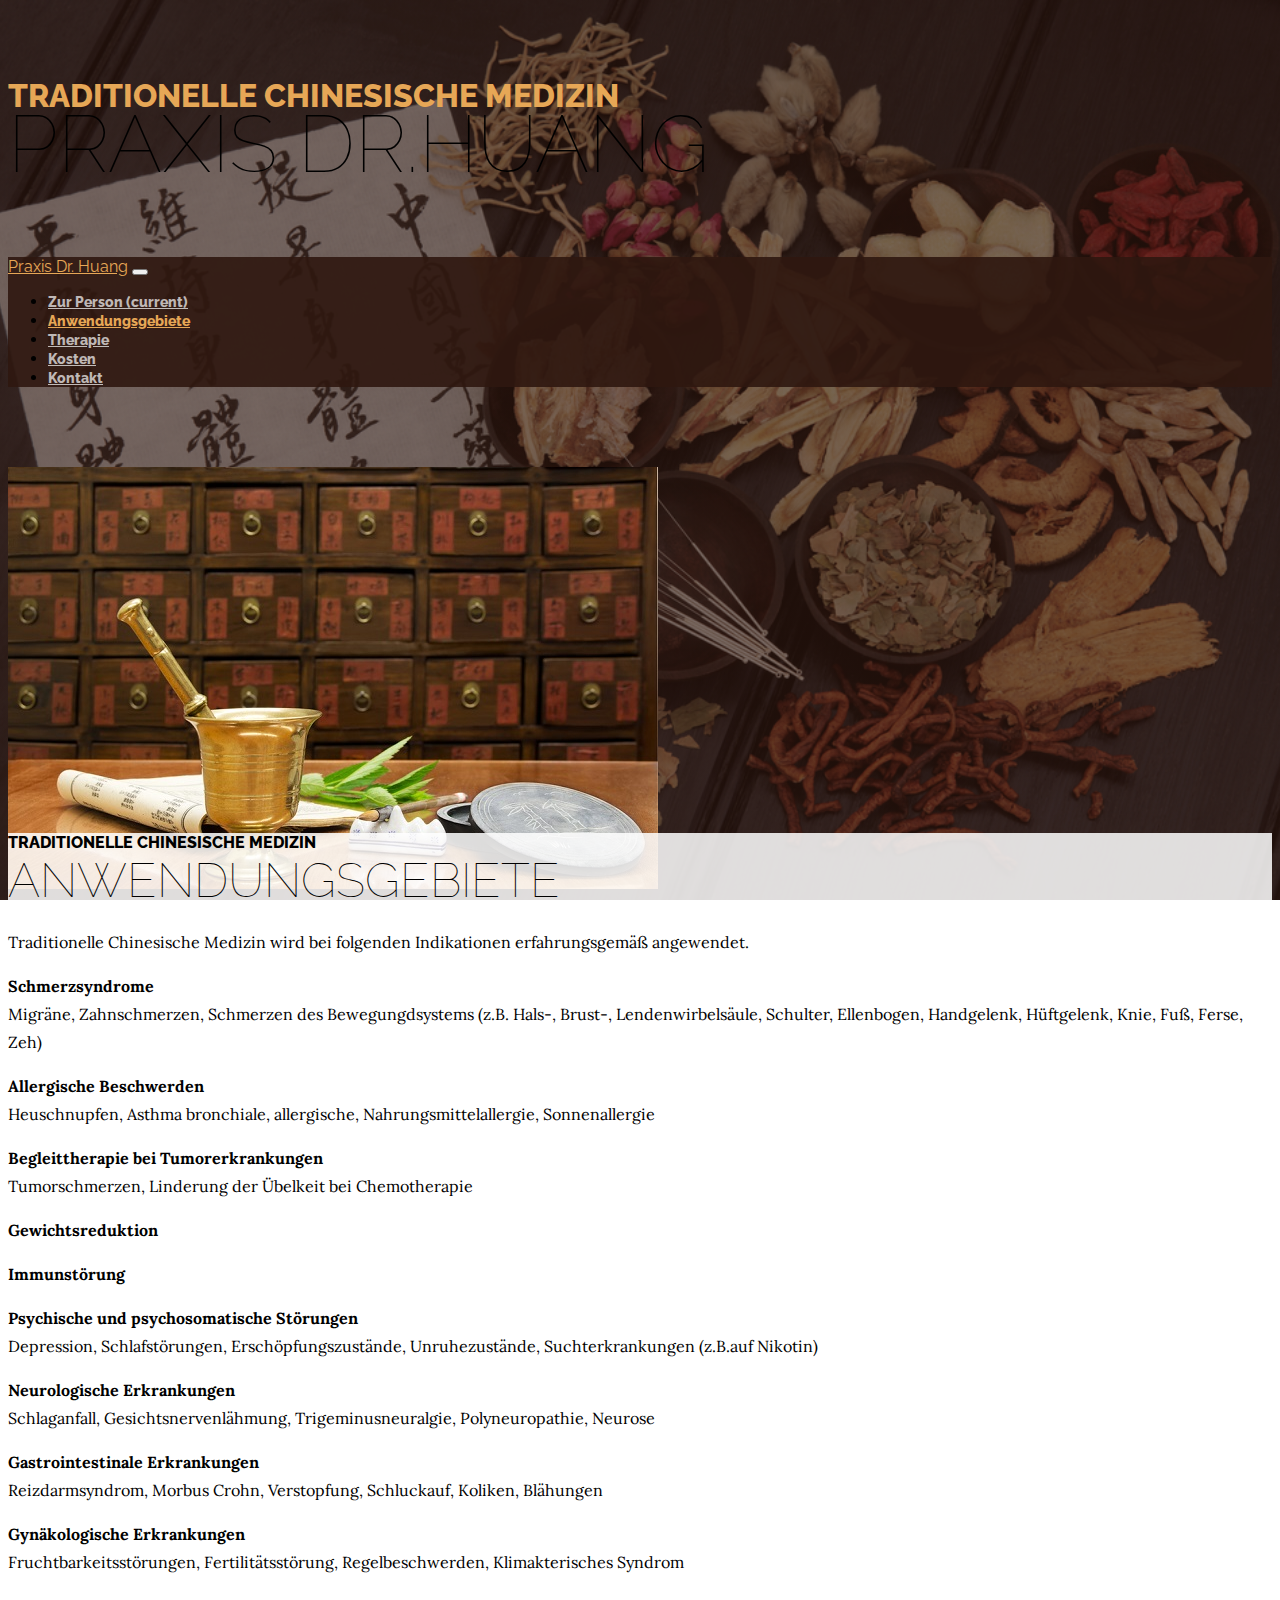
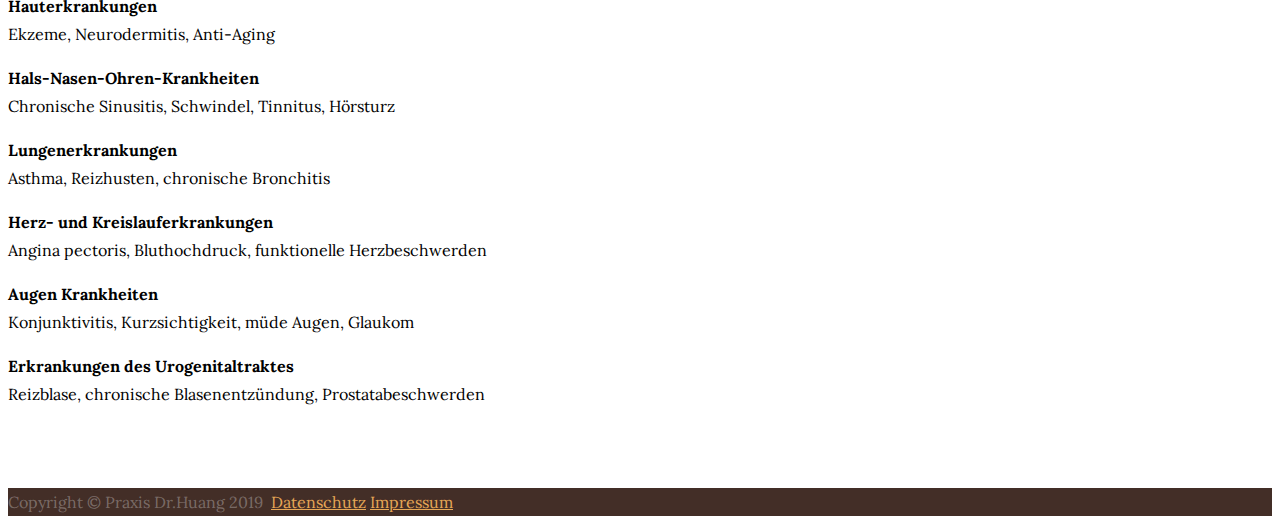
==== commit 9030acfe: "Update about.html" ====
--- a/about.html
+++ b/about.html
@@ -69,18 +69,18 @@
           <div class="col-xl-9 col-lg-10 mx-auto">
             <div class="bg-faded rounded p-5">
               <h2 class="section-heading mb-4">
-                <span class="section-heading-upper">Trad. Chinesische Medizin</span>
-                <span class="section-heading-lower">Anwendungsgebiet</span>
+                <span class="section-heading-upper">Traditionelle Chinesische Medizin</span>
+                <span class="section-heading-lower">Anwendungsgebiete</span>
               </h2>
               <p>Traditionelle Chinesische Medizin wird bei folgenden Indikationen erfahrungsgemäß angewendet.</p>
-              <p><b>Schmerzsyndrome</b> <br>Migräne, Zahnschmerzen,Schmerzen des Bewegungsystems (z.B. Hals-, Brust-, Lendenwirbelsäule, Schulter, Ellenbogen, Handgelenk, Hüftgelenk, Knie, Fuß, Ferse, Zeh)</p>
+              <p><b>Schmerzsyndrome</b> <br>Migräne, Zahnschmerzen, Schmerzen des Bewegungdsystems (z.B. Hals-, Brust-, Lendenwirbelsäule, Schulter, Ellenbogen, Handgelenk, Hüftgelenk, Knie, Fuß, Ferse, Zeh)</p>
               <p><b>Allergische Beschwerden</b> <br>Heuschnupfen, Asthma bronchiale, allergische, Nahrungsmittelallergie, Sonnenallergie</p>
               <p><b>Begleittherapie bei Tumorerkrankungen</b> <br>Tumorschmerzen, Linderung der Übelkeit bei Chemotherapie</p>
               <p><b>Gewichtsreduktion</b> <br></p>
               <p><b>Immunstörung</b> <br></p>
-              <p><b>Psychische und psychosomatischeStörungen</b> <br>Depression,Schlafstörungen, Erschöpfungszustände, Unruhezustände, Suchterkrankungen (z.B.auf Nikotin)</p>
+              <p><b>Psychische und psychosomatische Störungen</b> <br>Depression, Schlafstörungen, Erschöpfungszustände, Unruhezustände, Suchterkrankungen (z.B.auf Nikotin)</p>
               <p><b>Neurologische Erkrankungen</b> <br>Schlaganfall, Gesichtsnervenlähmung, Trigeminusneuralgie, Polyneuropathie, Neurose</p>
-              <p><b>Gastrointestinale Erkrankungen</b> <br>Reizdarmsyndrom, Morbus Crohn,Verstopfung, Schluckauf, Koliken, Blähungen</p>
+              <p><b>Gastrointestinale Erkrankungen</b> <br>Reizdarmsyndrom, Morbus Crohn, Verstopfung, Schluckauf, Koliken, Blähungen</p>
               <p><b>Gynäkologische Erkrankungen</b> <br>Fruchtbarkeitsstörungen, Fertilitätsstörung, Regelbeschwerden, Klimakterisches Syndrom</p>
               <p><b>Hauterkrankungen</b> <br>Ekzeme, Neurodermitis, Anti-Aging</p>
               <p><b>Hals-Nasen-Ohren-Krankheiten</b> <br>Chronische Sinusitis, Schwindel, Tinnitus, Hörsturz</p>
